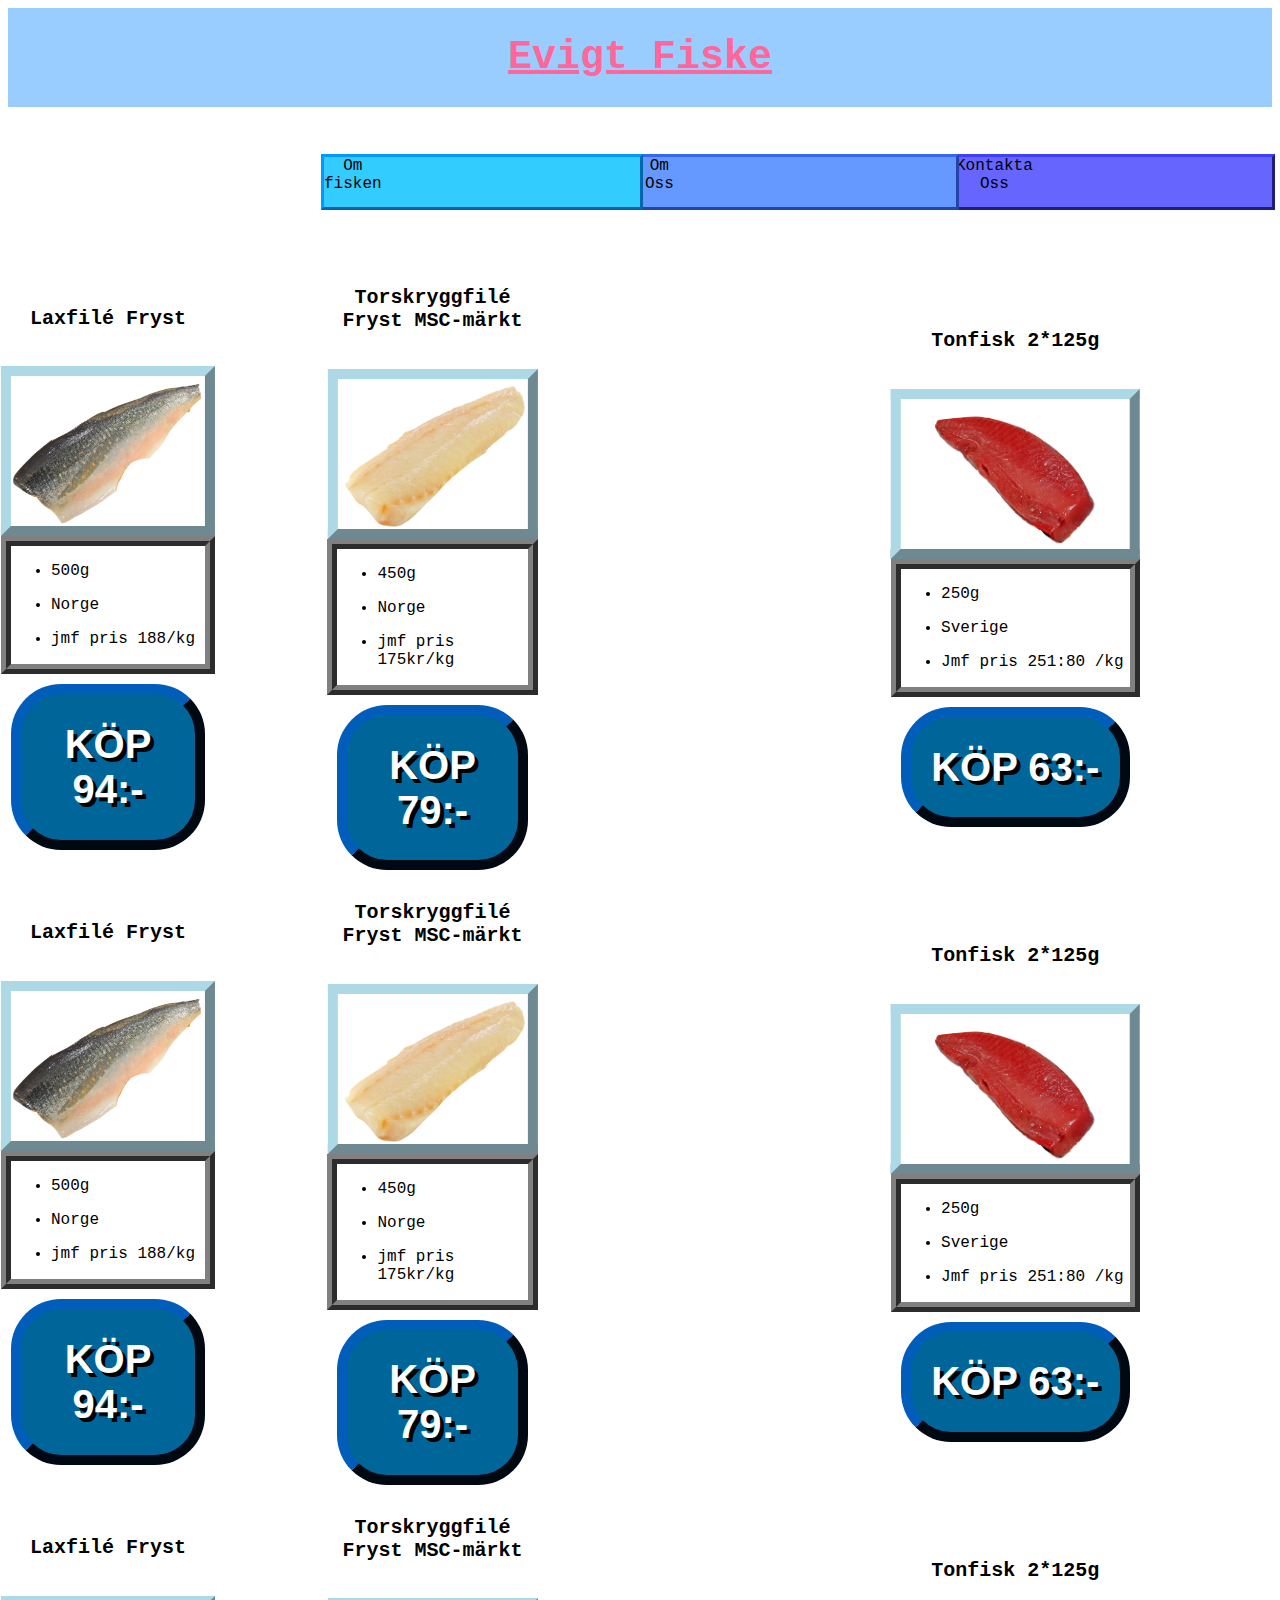
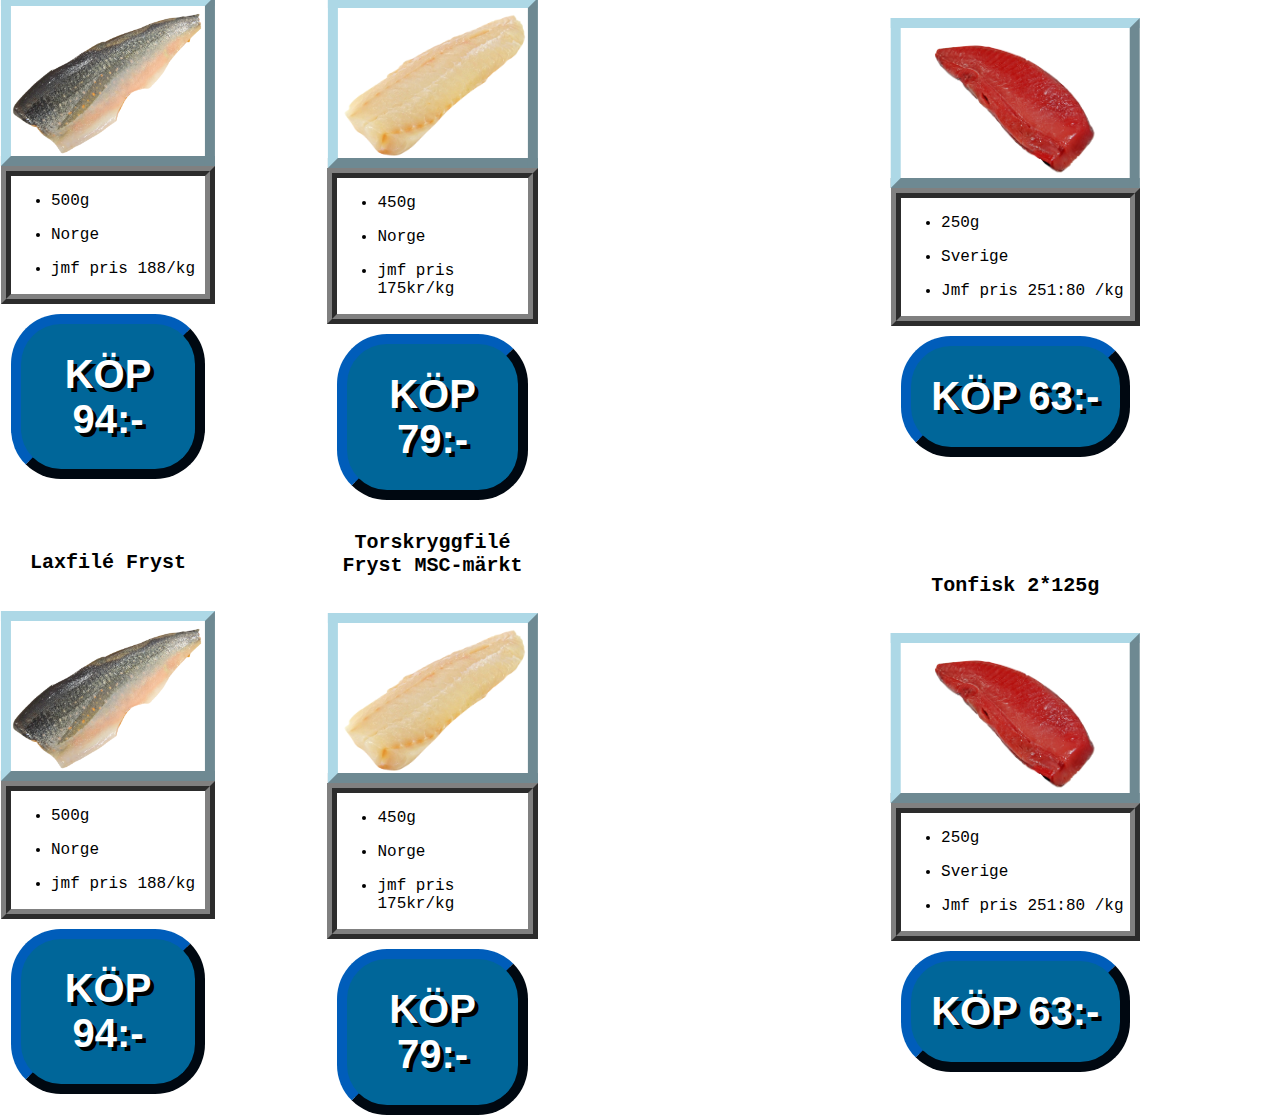
==== index.html @ c249425f "Changed name to index" ====
<!DOCTYPE html>
<html>
	<head>
		<script src="js/javascript.js" type="text/javascript"></script>
		<style> h1	{
			font-size: 40px;
		}
			h3 {
				font-size: 36px;
			}
		</style>
		<link rel="stylesheet" type="text/css" href="css/Martin.css">
		<link rel="stylesheet" type="text/css" href="css/grid.css">
		<title>Evigt Fiske</title>
		<meta charset="utf-8">
	</head>
	<body>
		<div class="grid-container">
			<div class="header">
					<div class="TEST">
						<h1>Evigt Fiske</h1>
					</div>
				</div>
		<div class="row">
		  <div class="column1"><a>Kontakta Oss</a></div>
		  <div class="column2"><a>Om Oss</a></div>
		  <div class="column3"><a>Om fisken</a></div>
		</div>
		<table>
			<tr>
				<td>
  		<div class="left">
				<h4 class="in-header">Laxfilé Fryst</h4>
				<img class="in-pic"src="Lax.png">
					<div class="FiskText">
						<ul>
							<li>
								<p> 500g </p>
							</li>
							<li>
								<p> Norge </p>
							</li>
							<li>
								<p> jmf pris 188/kg </p>
							</li>
						</ul>
				</div>
				<button class="Pröjsa" onclick="Allt()" id="buy-button1" type="button" name="button">
				<h1>KÖP 94:-</h1>
			</button>
			</div>
		</td>
			<td>
  		<div class="middle">
				<h4 class="in-header">Torskryggfilé Fryst MSC-märkt</h4>
					<img class="in-pic"src="Torsk.png">
						<div class="FiskText">
							<ul>
								<li>
									<p> 450g </p>
								</li>
								<li>
									<p> Norge </p>
								</li>
								<li>
									<p> jmf pris 175kr/kg
							</ul>
					</div>
						<button class="Pröjsa" onclick="Allt()" id="buy-button1" type="button" name="button">
						<h1>KÖP 79:-</h1>
					</button>
				</div>
			</td>
				<td>
  		<div class="right">
				<h4 class="in-header">Tonfisk 2*125g</h4>
				<img class="in-pic"src="Tonfisk.png">
					<div class="FiskText">
						<ul>
							<li>
								<p> 250g </p>
							</li>
							<li>
								<p> Sverige </p>
							</li>
							<li>
								<p> Jmf pris 251:80 /kg </p>
							</li>
						</ul>
				</div>
				<button onclick="Allt()"class="Pröjsa">
					<h1>KÖP 63:-</h1>
				</button>
			</div>
		</td>
		</tr>
		<tr>
			<td>
			<div class="left">
				<h4 class="in-header">Laxfilé Fryst</h4>
				<img class="in-pic"src="Lax.png">
					<div class="FiskText">
						<ul>
							<li>
								<p> 500g </p>
							</li>
							<li>
								<p> Norge </p>
							</li>
							<li>
								<p> jmf pris 188/kg </p>
							</li>
						</ul>
				</div>
				<button class="Pröjsa" onclick="Allt()" id="buy-button1" type="button" name="button">
				<h1>KÖP 94:-</h1>
			</button>
			</div>
		</td>
			<td>
			<div class="middle">
				<h4 class="in-header">Torskryggfilé Fryst MSC-märkt</h4>
					<img class="in-pic"src="Torsk.png">
						<div class="FiskText">
							<ul>
								<li>
									<p> 450g </p>
								</li>
								<li>
									<p> Norge </p>
								</li>
								<li>
									<p> jmf pris 175kr/kg
							</ul>
					</div>
						<button class="Pröjsa" onclick="Allt()" id="buy-button1" type="button" name="button">
						<h1>KÖP 79:-</h1>
					</button>
					</div>
				</td>
			<td>
			<div class="right">
				<h4 class="in-header">Tonfisk 2*125g</h4>
				<img class="in-pic"src="Tonfisk.png">
					<div class="FiskText">
						<ul>
							<li>
								<p> 250g </p>
							</li>
							<li>
								<p> Sverige </p>
							</li>
							<li>
								<p> Jmf pris 251:80 /kg </p>
							</li>
						</ul>
				</div>
				<button onclick="Allt()"class="Pröjsa">
					<h1>KÖP 63:-</h1>
				</button>
			</div>
		</td>
		</tr>
		<tr>
			<td>
			<div class="left">
				<h4 class="in-header">Laxfilé Fryst</h4>
				<img class="in-pic"src="Lax.png">
					<div class="FiskText">
						<ul>
							<li>
								<p> 500g </p>
							</li>
							<li>
								<p> Norge </p>
							</li>
							<li>
								<p> jmf pris 188/kg </p>
							</li>
						</ul>
				</div>
				<button class="Pröjsa" onclick="Allt()" id="buy-button1" type="button" name="button">
				<h1>KÖP 94:-</h1>
			</button>
			</div>
		</td>
			<td>
			<div class="middle">
				<h4 class="in-header">Torskryggfilé Fryst MSC-märkt</h4>
					<img class="in-pic"src="Torsk.png">
						<div class="FiskText">
							<ul>
								<li>
									<p> 450g </p>
								</li>
								<li>
									<p> Norge </p>
								</li>
								<li>
									<p> jmf pris 175kr/kg
							</ul>
					</div>
						<button class="Pröjsa" onclick="Allt()" id="buy-button1" type="button" name="button">
						<h1>KÖP 79:-</h1>
					</button>
			</div>
		</td>
			<td>
			<div class="right">
				<h4 class="in-header">Tonfisk 2*125g</h4>
				<img class="in-pic"src="Tonfisk.png">
					<div class="FiskText">
						<ul>
							<li>
								<p> 250g </p>
							</li>
							<li>
								<p> Sverige </p>
							</li>
							<li>
								<p> Jmf pris 251:80 /kg </p>
							</li>
						</ul>
				</div>
				<button onclick="Allt()"class="Pröjsa">
					<h1>KÖP 63:-</h1>
				</button>
			</div>
		</td>
		</tr>
		<tr>
			<td>
			<div class="left">
				<h4 class="in-header">Laxfilé Fryst</h4>
				<img class="in-pic"src="Lax.png">
					<div class="FiskText">
						<ul>
							<li>
								<p> 500g </p>
							</li>
							<li>
								<p> Norge </p>
							</li>
							<li>
								<p> jmf pris 188/kg </p>
							</li>
						</ul>
				</div>
					<button class="Pröjsa" onclick="Allt()" id="buy-button1" type="button" name="button">
					<h1>KÖP 94:-</h1>
				</button>
			</div>
		</td>
			<td>
			<div class="middle">
				<h4 class="in-header">Torskryggfilé Fryst MSC-märkt</h4>
					<img class="in-pic"src="Torsk.png">
						<div class="FiskText">
							<ul>
								<li>
									<p> 450g </p>
								</li>
								<li>
									<p> Norge </p>
								</li>
								<li>
									<p> jmf pris 175kr/kg
							</ul>
					</div>
						<button class="Pröjsa" onclick="Allt()" id="buy-button1" type="button" name="button">
						<h1>KÖP 79:-</h1>
					</button>
				</div>
			</td>
			<td><div class="right">
				<h4 class="in-header">Tonfisk 2*125g</h4>
				<img class="in-pic"src="Tonfisk.png">
					<div class="FiskText">
						<ul>
							<li>
								<p> 250g </p>
							</li>
							<li>
								<p> Sverige </p>
							</li>
							<li>
								<p> Jmf pris 251:80 /kg </p>
							</li>
						</ul>
				</div>
				<button onclick="Allt()"class="Pröjsa">
					<h1>KÖP 63:-</h1>
				</button>
			</div>
		</td>
		</tr>
		</div>
	</table>
	</div>

	<!--<audio controls autoplay> <source src="UNO.mp3" type="audio/mpeg"> </audio>-->

	<!--<a href="#botten"><p style="color: purple; text-align: center;">Gå till BOTTEN</p></a>-->

		<!--<input list="klasser">
		<datalist id="klasser">
			<option value="Skolmaten">Bently Bistora ma man</option>
			<option value="Schedule	">Endast T19</option>
		</datalist> -->

<!--		<br> <br>
		<img id="SKOLAN" src="bilden.png" alt="TEG">
		<h3>Vi firar 20 år på TEG!</h3>
		<iframe width="950" height="400" src="https://www.youtube.com/embed/7z8U7BbYeB8" frameborder="0" allow="accelerometer; autoplay; encrypted-media; gyroscope; picture-in-picture" allowfullscreen></iframe>

			<a href="https://www.tabyenskilda.se" target="_blank"><img id="SPLASH" src="https://i.vimeocdn.com/portrait/4634284_640x640"></a>
			<ul>
			<li>
				<a href="https://www.tabyenskilda.se/teknikprogrammet/" target="_blank"><p>Om Teknikprogrammet</p></a>
			</li>
			<li>
				<a href="QUIZ.html">QUIZ</a>
		 	</li>
		</ul>-->
	<!--	<h4 id="botten"></h4>
		<a href="#top"> <p style="color: purple; text-align: center;"> Gå till TOPPEN </p></a>

<button class="buy-button" onclick="Allt()" id="buy-button1" type="button" name="button"></button>
	<button class="buy-button" id="buy-button2" type="button" name="button"></button>
	<button class="buy-button" id="buy-button3" type="button" name="button"></button> -->
	</body>
</html>
---- css/Martin.css ----
body {
	font-family: "Courier New", Times, serif;
	background-image: url("https://www.publicdomainpictures.net/pictures/30000/nahled/beach-background.jpg") ;
	background-repeat: no-repeat;
	background-position: center;
	background-size: cover;
	background-attachment: fixed;
	overflow: auto;
}
html{
	height: 100%;

}

.TEST {
	font-family: "Courier New", Times, serif;
	color: #ff6699;
	text-align: center;
	text-decoration: underline;
}

/* h3 {
	font-family: "Courier New", Times, serif;
	color: pink;
	position: relative;
	left: 50%;
	transform: translate(-50%, 0);
	text-align: center;
}
*/

#SKOLAN {
	position: relative;
	left: 50%;
	transform: translate(-50%, 0);
}

iframe {
	position: relative;
	left: 50%;
	transform: translate(-50%, 0);
}


.grid-container {
	display: grid;
	grid-row-gap: 50px;
	grid-column-gap: 50px
}

.header {
	background-color: #99ccff;
	position: static;
}

.PIC-left{

}

.left, .right, .middle {
	display: grid;
	float: left;
	width: 33.33%;
	grid-row-gap: 20px;
	grid-column-gap: 20px;
}


.in-header {
	text-align: center;
	background-color: white;
	font-size: 20px;
}
@media screen and (max-width: 700px) {
	.left, .right, .middle {
		color: green;
	}
}

.in-pic {
	position: relative;
	left: 50%;
	transform: translate(-50%, 0);
	height: 150px;
	background-color: white;
	outline-style: outset;
	outline-color: lightblue;
	outline-width: 10px;
}

.FiskText {
	background-color: white;
	outline-style: ridge;
	outline-color: grey;
	outline-width: 10px;
}

.column1, .column2, .column3  {
	display: grid;
	grid-template-columns:repeat(3, 1fr);
	grid-auto-rows: 50px;
	float: left;
	width: 33.3%;
	grid-column-gap: 100px;
}

.row {
 text-align: center;
}

.nav {
 display: grid;
 float: left;
}

.column1 {
	font-family: "Courier New", Times, serif;
	background-color: #6666ff;
	outline-style: outset;
	outline-color: #3333cc;
}

.column3 {
	font-family: "Courier New", Times, serif;
	background-color: #33ccff;
	outline-style: outset;
	outline-color: #0099ff;
}

.column2 {
	font-family: "Courier New", Times, serif;
	background-color: #6699ff;
	outline-style: outset;
	outline-color: #3366ff
}

.Pröjsa {
	text-align: center;
	color: white;
	background-color: #006699;
	border-color: #003366;
	border-width: 10px;
	border-radius: 50px;
	border-style: outset;
}

.column1, .column2, .column3  {
	display: grid;
	grid-template-columns:repeat(3, 1fr);
	grid-auto-rows: 50px;
	float: right;
	width: 25%;
	grid-column-gap: 100px;
}

.row {
 text-align: center;
}

.nav {
 display: grid;
 float: left;
}

.column1 {
	font-family: "Courier New", Times, serif;
	background-color: #6666ff;
	outline-style: outset;
	outline-color: #3333cc;
}

.column3 {
	font-family: "Courier New", Times, serif;
	background-color: #33ccff;
	outline-style: outset;
	outline-color: #0099ff;
}

.column2 {
	font-family: "Courier New", Times, serif;
	background-color: #6699ff;
	outline-style: outset;
	outline-color: #3366ff
}

.Pröjsa {
	text-align: center;
	color: white;
	background-color: #006699;
	border-color: #003366;
	border-width: 10px;
	border-radius: 50px;
	border-style: outset;
	text-shadow: 4px 4px black;
}

.Pröjsa:hover{
	transform: scale(1.1);
}
---- css/grid.css ----
.itemlist {
  display: grid;
  grid-template-columns: repeat(3, 1fr);
  grid-template-rows: repeat(4, auto);
  height: auto;
  width: 98vw;
}
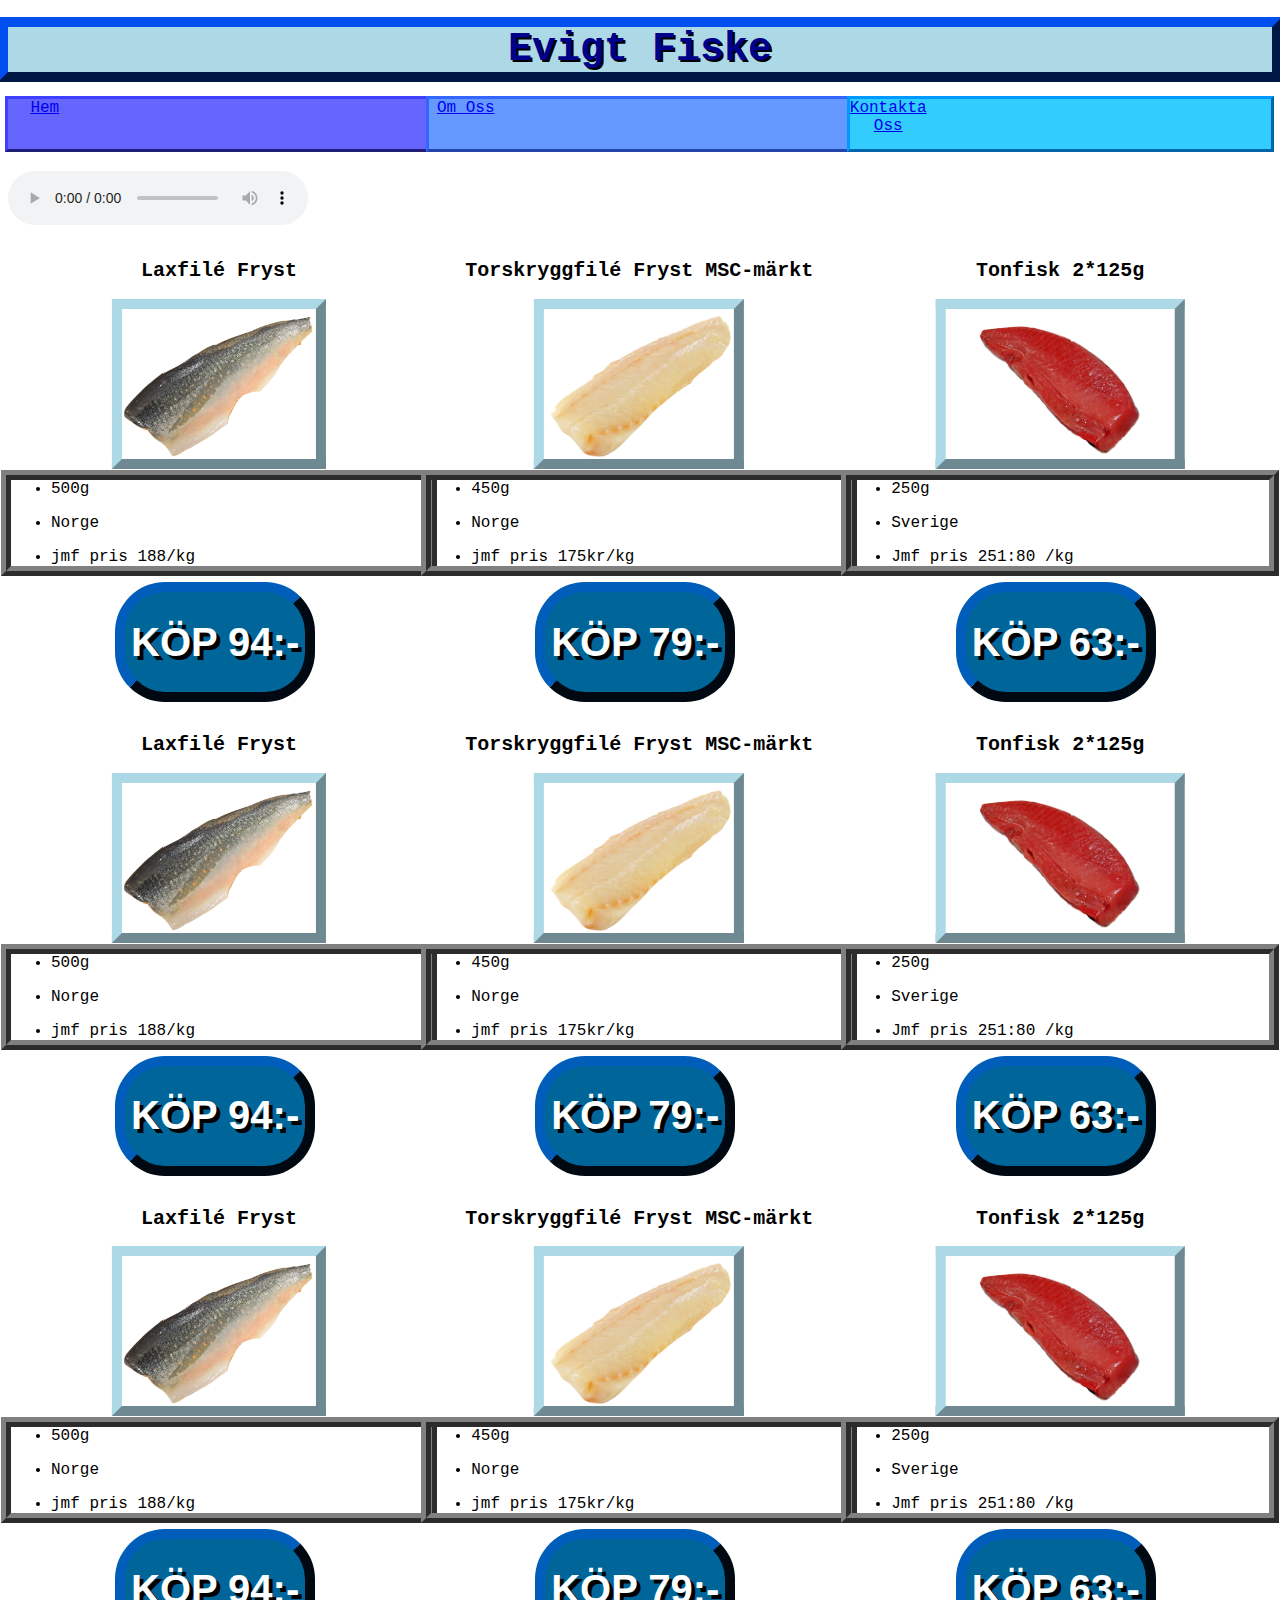
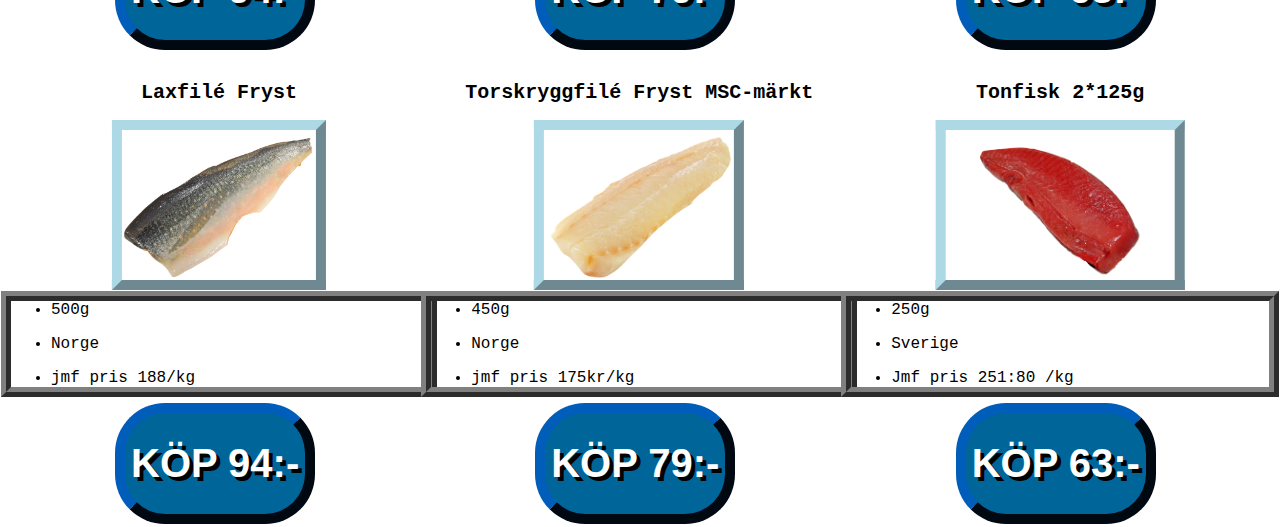
==== commit d537aba2: "upd" ====
--- a/index.html
+++ b/index.html
@@ -1,7 +1,9 @@
 <!DOCTYPE html>
 <html>
 	<head>
-		<script src="js/javascript.js" type="text/javascript"></script>
+	 <script src="js/javascript.js" type="text/javascript" src="js/javascript.js"></script>
+		<script type="text/javascript">
+</script>
 		<style> h1	{
 			font-size: 40px;
 		}
@@ -17,15 +19,22 @@
 	<body>
 		<div class="grid-container">
 			<div class="header">
-					<div class="TEST">
+					<div class="Titel">
 						<h1>Evigt Fiske</h1>
 					</div>
 				</div>
+
+
 		<div class="row">
-		  <div class="column1"><a>Kontakta Oss</a></div>
-		  <div class="column2"><a>Om Oss</a></div>
-		  <div class="column3"><a>Om fisken</a></div>
+		  <div class="column1"><a href="index.html">Hem</a></div>
+		  <div class="column2"><a href="Om.html">Om Oss</a></div>
+		  <div class="column3"><a href="Kontakta.html">Kontakta Oss</a></div>
 		</div>
+		<br>
+		 <br>
+			<br>
+			 <br>
+		<audio controls autoplay> <source src="Ginger Ass Mama - Mustacho [Official Audio] copy.mp3" type="audio/mpeg"> </audio>
 		<table>
 			<tr>
 				<td>
@@ -66,7 +75,7 @@
 									<p> jmf pris 175kr/kg
 							</ul>
 					</div>
-						<button class="Pröjsa" onclick="Allt()" id="buy-button1" type="button" name="button">
+						<button class="Pröjsa" onclick="Allt()" id="buy-button2" type="button" name="button">
 						<h1>KÖP 79:-</h1>
 					</button>
 				</div>
@@ -88,7 +97,7 @@
 							</li>
 						</ul>
 				</div>
-				<button onclick="Allt()"class="Pröjsa">
+				<button onclick="A-tag"class="Pröjsa" id="buy-button3" type="button" name="button">
 					<h1>KÖP 63:-</h1>
 				</button>
 			</div>
@@ -133,7 +142,7 @@
 									<p> jmf pris 175kr/kg
 							</ul>
 					</div>
-						<button class="Pröjsa" onclick="Allt()" id="buy-button1" type="button" name="button">
+						<button class="Pröjsa" onclick="Allt()" id="buy-button2" type="button" name="button">
 						<h1>KÖP 79:-</h1>
 					</button>
 					</div>
@@ -155,7 +164,7 @@
 							</li>
 						</ul>
 				</div>
-				<button onclick="Allt()"class="Pröjsa">
+				<button onclick="A-tag"class="Pröjsa" id="buy-button3" type="button" name="button">
 					<h1>KÖP 63:-</h1>
 				</button>
 			</div>
@@ -200,7 +209,7 @@
 									<p> jmf pris 175kr/kg
 							</ul>
 					</div>
-						<button class="Pröjsa" onclick="Allt()" id="buy-button1" type="button" name="button">
+						<button class="Pröjsa" onclick="A-tag" id="buy-button2" type="button" name="button">
 						<h1>KÖP 79:-</h1>
 					</button>
 			</div>
@@ -222,7 +231,7 @@
 							</li>
 						</ul>
 				</div>
-				<button onclick="Allt()"class="Pröjsa">
+				<button onclick="A-tag"class="Pröjsa" id="buy-button3" type="button" name="button">
 					<h1>KÖP 63:-</h1>
 				</button>
 			</div>
@@ -267,7 +276,7 @@
 									<p> jmf pris 175kr/kg
 							</ul>
 					</div>
-						<button class="Pröjsa" onclick="Allt()" id="buy-button1" type="button" name="button">
+						<button class="Pröjsa" onclick="Allt()" id="buy-button2" type="button" name="button">
 						<h1>KÖP 79:-</h1>
 					</button>
 				</div>
@@ -288,7 +297,7 @@
 							</li>
 						</ul>
 				</div>
-				<button onclick="Allt()"class="Pröjsa">
+				<button onclick="Atag(this)"class="Pröjsa" id="buy-button3" type="button" name="button">
 					<h1>KÖP 63:-</h1>
 				</button>
 			</div>
@@ -298,7 +307,6 @@
 	</table>
 	</div>
 
-	<!--<audio controls autoplay> <source src="UNO.mp3" type="audio/mpeg"> </audio>-->
 
 	<!--<a href="#botten"><p style="color: purple; text-align: center;">Gå till BOTTEN</p></a>-->
 
--- a/css/Martin.css
+++ b/css/Martin.css
@@ -12,11 +12,27 @@
 
 }
 
-.TEST {
-	font-family: "Courier New", Times, serif;
-	color: #ff6699;
-	text-align: center;
-	text-decoration: underline;
+table {
+	margin-left: auto;
+	margin-right: auto;
+}
+
+td {
+	align: center;
+	width: 33.3vw;
+	height: 200px;
+}
+
+.Titel {
+	font-family: "Courier New", Times, serif;
+	color: darkblue;
+	text-align: center;
+	text-shadow: 2px 2px black;
+	outline-width: 10px;
+	outline-style: outset;
+	outline-color: #003399;
+	background-color: lightblue;
+
 }
 
 /* h3 {
@@ -42,10 +58,10 @@
 }
 
 
-.grid-container {
+/*.grid-container {
 	display: grid;
 	grid-row-gap: 50px;
-	grid-column-gap: 50px
+	grid-column-gap: 50px*/
 }
 
 .header {
@@ -57,13 +73,13 @@
 
 }
 
-.left, .right, .middle {
+/*.left, .right, .middle {
 	display: grid;
 	float: left;
 	width: 33.33%;
 	grid-row-gap: 20px;
 	grid-column-gap: 20px;
-}
+}*/
 
 
 .in-header {
@@ -144,14 +160,7 @@
 	border-style: outset;
 }
 
-.column1, .column2, .column3  {
-	display: grid;
-	grid-template-columns:repeat(3, 1fr);
-	grid-auto-rows: 50px;
-	float: right;
-	width: 25%;
-	grid-column-gap: 100px;
-}
+
 
 .row {
  text-align: center;
@@ -184,6 +193,8 @@
 }
 
 .Pröjsa {
+margin-left: 25%;
+
 	text-align: center;
 	color: white;
 	background-color: #006699;
@@ -197,3 +208,11 @@
 .Pröjsa:hover{
 	transform: scale(1.1);
 }
+
+.sec1, .sec2, .sec3  {
+	display: grid;
+	grid-template-columns:repeat(3, 1fr);
+	grid-auto-rows: 50px;
+	float: left;
+	width: 33.3%;
+	grid-column-gap: 100px;
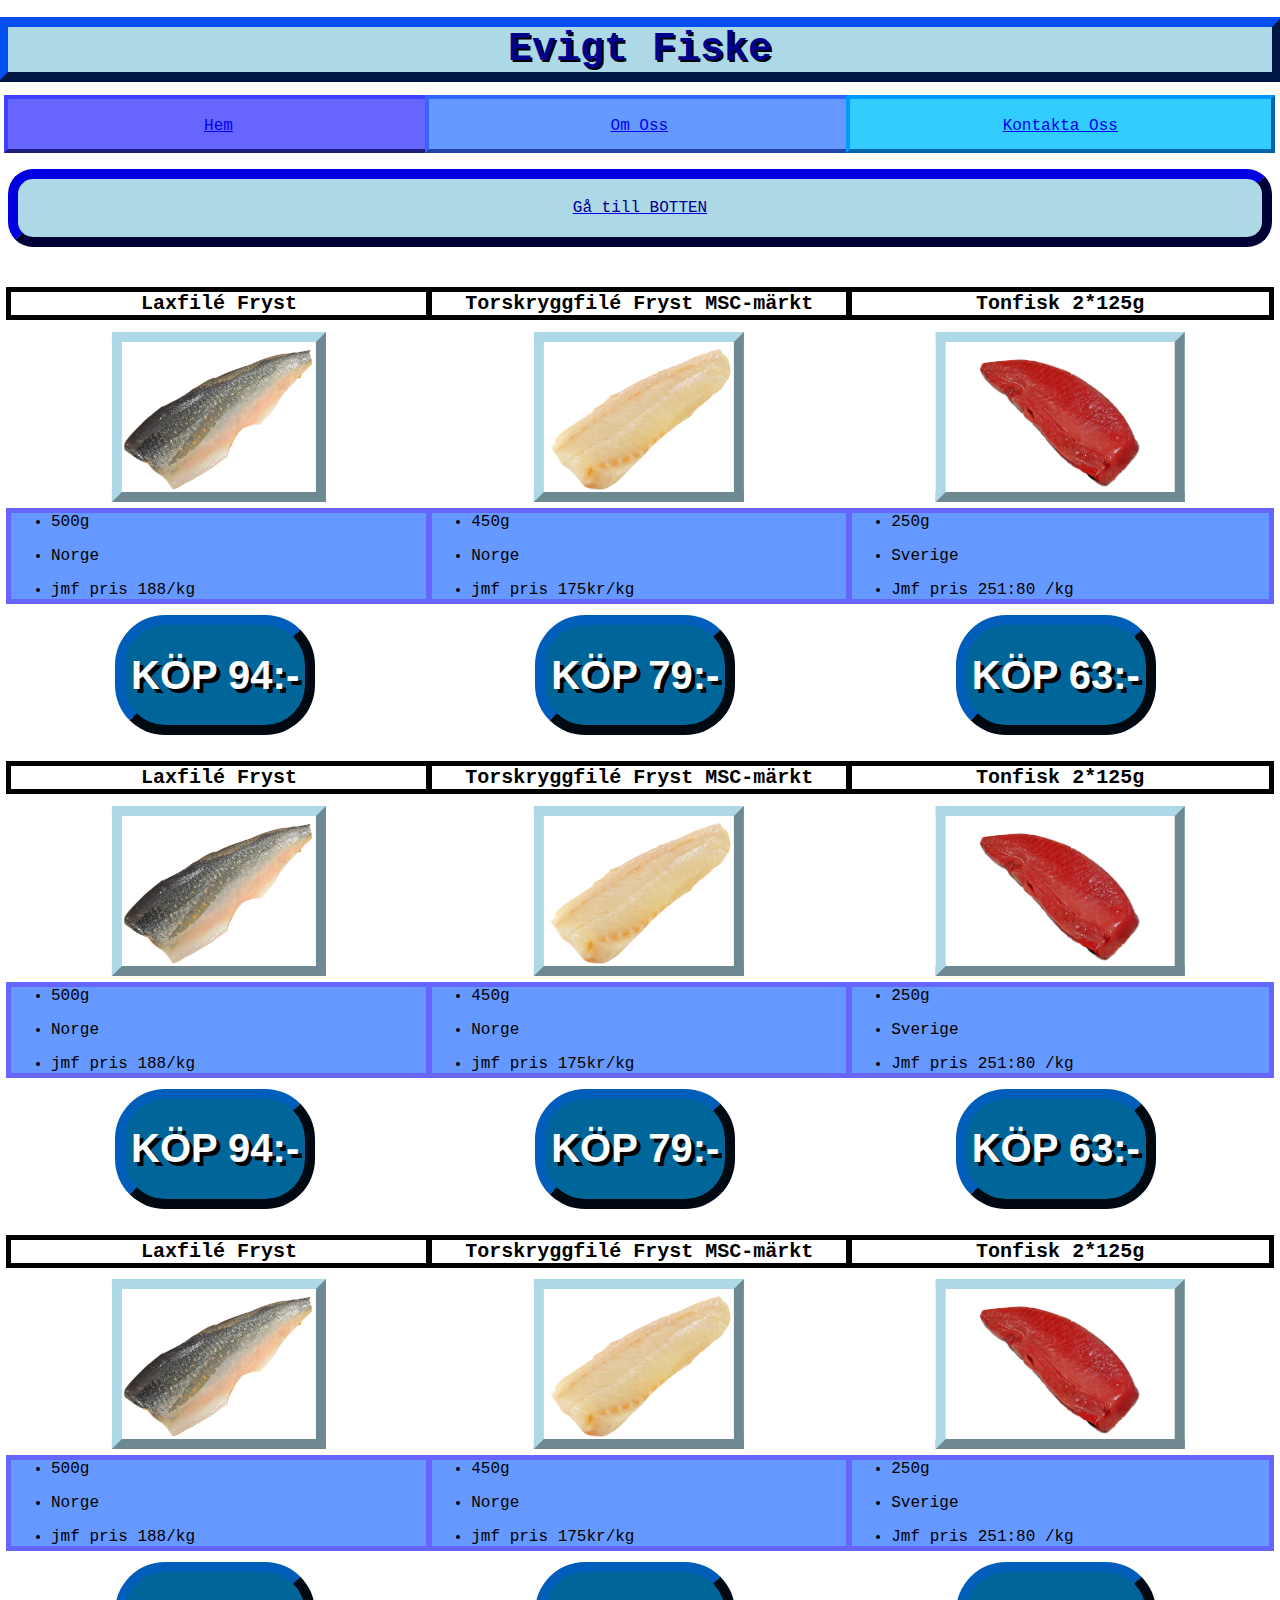
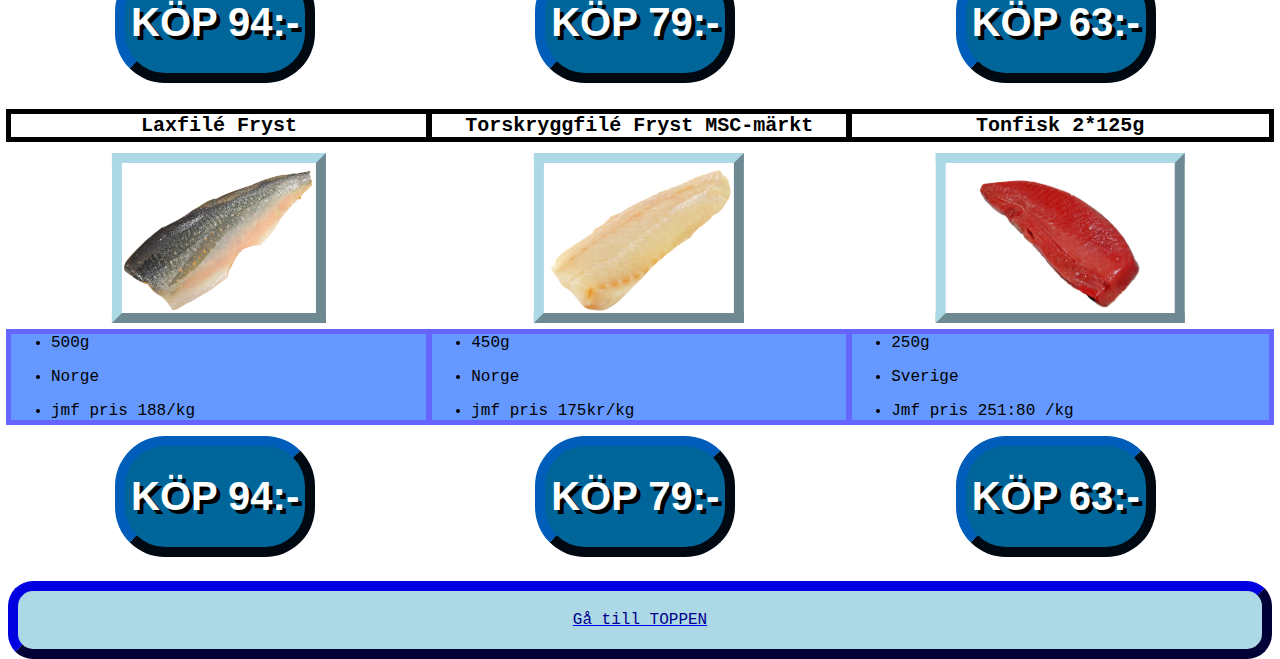
==== commit 2334f8c9: "ändrade saker" ====
--- a/index.html
+++ b/index.html
@@ -10,6 +10,12 @@
 			h3 {
 				font-size: 36px;
 			}
+			audio {
+				position: relative;
+				left: 40%;
+
+
+			}
 		</style>
 		<link rel="stylesheet" type="text/css" href="css/Martin.css">
 		<link rel="stylesheet" type="text/css" href="css/grid.css">
@@ -17,24 +23,32 @@
 		<meta charset="utf-8">
 	</head>
 	<body>
+
 		<div class="grid-container">
 			<div class="header">
-					<div class="Titel">
+					<div id="Titel">
 						<h1>Evigt Fiske</h1>
 					</div>
 				</div>
 
 
 		<div class="row">
-		  <div class="column1"><a href="index.html">Hem</a></div>
-		  <div class="column2"><a href="Om.html">Om Oss</a></div>
-		  <div class="column3"><a href="Kontakta.html">Kontakta Oss</a></div>
+			<div class="column1"><a href="index.html"><br>Hem</a></div>
+			<div class="column2"><a href="Om.html"><br>Om Oss</a></div>
+			<div class="column3"><a href="Kontakta.html"><br>Kontakta Oss</a></div>
 		</div>
-		<br>
-		 <br>
-			<br>
-			 <br>
-		<audio controls autoplay> <source src="Ginger Ass Mama - Mustacho [Official Audio] copy.mp3" type="audio/mpeg"> </audio>
+		<br> <br> <br>
+		<a href="#botten"><p id="top" style="
+			text-align: center;
+			color: darkblue;
+			background-color: lightblue;
+			border-color: darkblue;
+			border-width: 10px;
+			border-radius: 25px;
+			padding: 20px;
+			border-style: outset;">Gå till BOTTEN</p></a>
+
+	<!--	<audio controls autoplay> <source src="Ginger Ass Mama - Mustacho [Official Audio].mp3" type="audio/mpeg"> </audio> -->
 		<table>
 			<tr>
 				<td>
@@ -307,8 +321,20 @@
 	</table>
 	</div>
 
-
-	<!--<a href="#botten"><p style="color: purple; text-align: center;">Gå till BOTTEN</p></a>-->
+		<h4 id="botten"></h4>
+		<a href="#Titel"><p id="botten"style="
+			color: purple;
+			text-align: center;
+			color: darkblue;
+			background-color: lightblue;
+			border-color: darkblue;
+			border-width: 10px;
+			border-radius: 25px;
+			padding: 20px;
+			border-style: outset;"> Gå till TOPPEN </p></a>
+
+
+
 
 		<!--<input list="klasser">
 		<datalist id="klasser">
--- a/css/Martin.css
+++ b/css/Martin.css
@@ -23,7 +23,17 @@
 	height: 200px;
 }
 
-.Titel {
+.top {
+	text-align: center;
+	color: white;
+	background-color: #006699;
+	border-color: #003366;
+	border-width: 10px;
+	border-radius: 50px;
+	border-style: outset;
+}
+
+#Titel {
 	font-family: "Courier New", Times, serif;
 	color: darkblue;
 	text-align: center;
@@ -45,17 +55,6 @@
 }
 */
 
-#SKOLAN {
-	position: relative;
-	left: 50%;
-	transform: translate(-50%, 0);
-}
-
-iframe {
-	position: relative;
-	left: 50%;
-	transform: translate(-50%, 0);
-}
 
 
 /*.grid-container {
@@ -86,6 +85,9 @@
 	text-align: center;
 	background-color: white;
 	font-size: 20px;
+	outline-style: solid;
+	outline-color: black;
+	outline-width: 5px;
 }
 @media screen and (max-width: 700px) {
 	.left, .right, .middle {
@@ -105,49 +107,10 @@
 }
 
 .FiskText {
-	background-color: white;
-	outline-style: ridge;
-	outline-color: grey;
-	outline-width: 10px;
-}
-
-.column1, .column2, .column3  {
-	display: grid;
-	grid-template-columns:repeat(3, 1fr);
-	grid-auto-rows: 50px;
-	float: left;
-	width: 33.3%;
-	grid-column-gap: 100px;
-}
-
-.row {
- text-align: center;
-}
-
-.nav {
- display: grid;
- float: left;
-}
-
-.column1 {
-	font-family: "Courier New", Times, serif;
-	background-color: #6666ff;
-	outline-style: outset;
-	outline-color: #3333cc;
-}
-
-.column3 {
-	font-family: "Courier New", Times, serif;
-	background-color: #33ccff;
-	outline-style: outset;
-	outline-color: #0099ff;
-}
-
-.column2 {
-	font-family: "Courier New", Times, serif;
 	background-color: #6699ff;
-	outline-style: outset;
-	outline-color: #3366ff
+	outline-style: solid;
+	outline-color: #6666ff;;
+	outline-width: 5px;
 }
 
 .Pröjsa {
@@ -162,39 +125,8 @@
 
 
 
-.row {
- text-align: center;
-}
-
-.nav {
- display: grid;
- float: left;
-}
-
-.column1 {
-	font-family: "Courier New", Times, serif;
-	background-color: #6666ff;
-	outline-style: outset;
-	outline-color: #3333cc;
-}
-
-.column3 {
-	font-family: "Courier New", Times, serif;
-	background-color: #33ccff;
-	outline-style: outset;
-	outline-color: #0099ff;
-}
-
-.column2 {
-	font-family: "Courier New", Times, serif;
-	background-color: #6699ff;
-	outline-style: outset;
-	outline-color: #3366ff
-}
-
 .Pröjsa {
-margin-left: 25%;
-
+	margin-left: 25%;
 	text-align: center;
 	color: white;
 	background-color: #006699;
@@ -216,3 +148,28 @@
 	float: left;
 	width: 33.3%;
 	grid-column-gap: 100px;
+}
+
+	input[type=text], select, textarea {
+	  width: 100%;
+	  padding: 12px;
+	  border: 1px solid #ccc;
+	  border-radius: 4px;
+	  box-sizing: border-box;
+	  margin-top: 6px;
+	  margin-bottom: 16px;
+	  resize: vertical
+	}
+
+	input[type=submit] {
+	  background-color: #4CAF50;
+	  color: white;
+	  padding: 12px 20px;
+	  border: none;
+	  border-radius: 4px;
+	  cursor: pointer;
+	}
+
+	input[type=submit]:hover {
+	  background-color: #45a049;
+	}
--- a/css/grid.css
+++ b/css/grid.css
@@ -6,3 +6,59 @@
   height: auto;
   width: 98vw;
 }
+
+
+.column1, .column2, .column3  {
+	display: grid;
+	grid-auto-rows: 50px;
+	float: left;
+	width: 33.3%;
+	grid-column-gap: 100px;
+}
+
+.column1:hover, .column2:hover, .column3:hover, #botten:hover, #top:hover{
+	background-color: white;
+  color: white;
+  border-bottom-color: white;
+  text-align: center;
+  text-decoration: none;
+	font-weight: 700 !important;
+	letter-spacing: 3px;
+	text-decoration: underline;
+	-webkit-box-shadow: 0px 5px 40px -10px rgba(0, 0, 0, 0.57);
+	-moz-box-shadpw:  0px 5px 40px -10px rgba(0, 0, 0, 0.57);
+	transition: all 0.3s ease 0s;
+}
+
+.column1 {
+	font-family: "Courier New", Times, serif;
+	background-color: #6666ff;
+	outline-style: outset;
+	outline-color: #3333cc;
+	outline-width: 4px;
+	text-align: center;
+}
+
+.column2 {
+	font-family: "Courier New", Times, serif;
+	background-color: #6699ff;
+	outline-style: outset;
+	outline-color: #3366ff;
+	outline-width: 4px;
+  text-align: center;
+}
+
+.column3 {
+	font-family: "Courier New", Times, serif;
+	background-color: #33ccff;
+	outline-style: outset;
+	outline-color: #0099ff;
+	outline-width: 4px;
+  text-align: center;
+}
+
+.container {
+  border-radius: 5px;
+  background-color: #f2f2f2;
+  padding: 20px;
+}
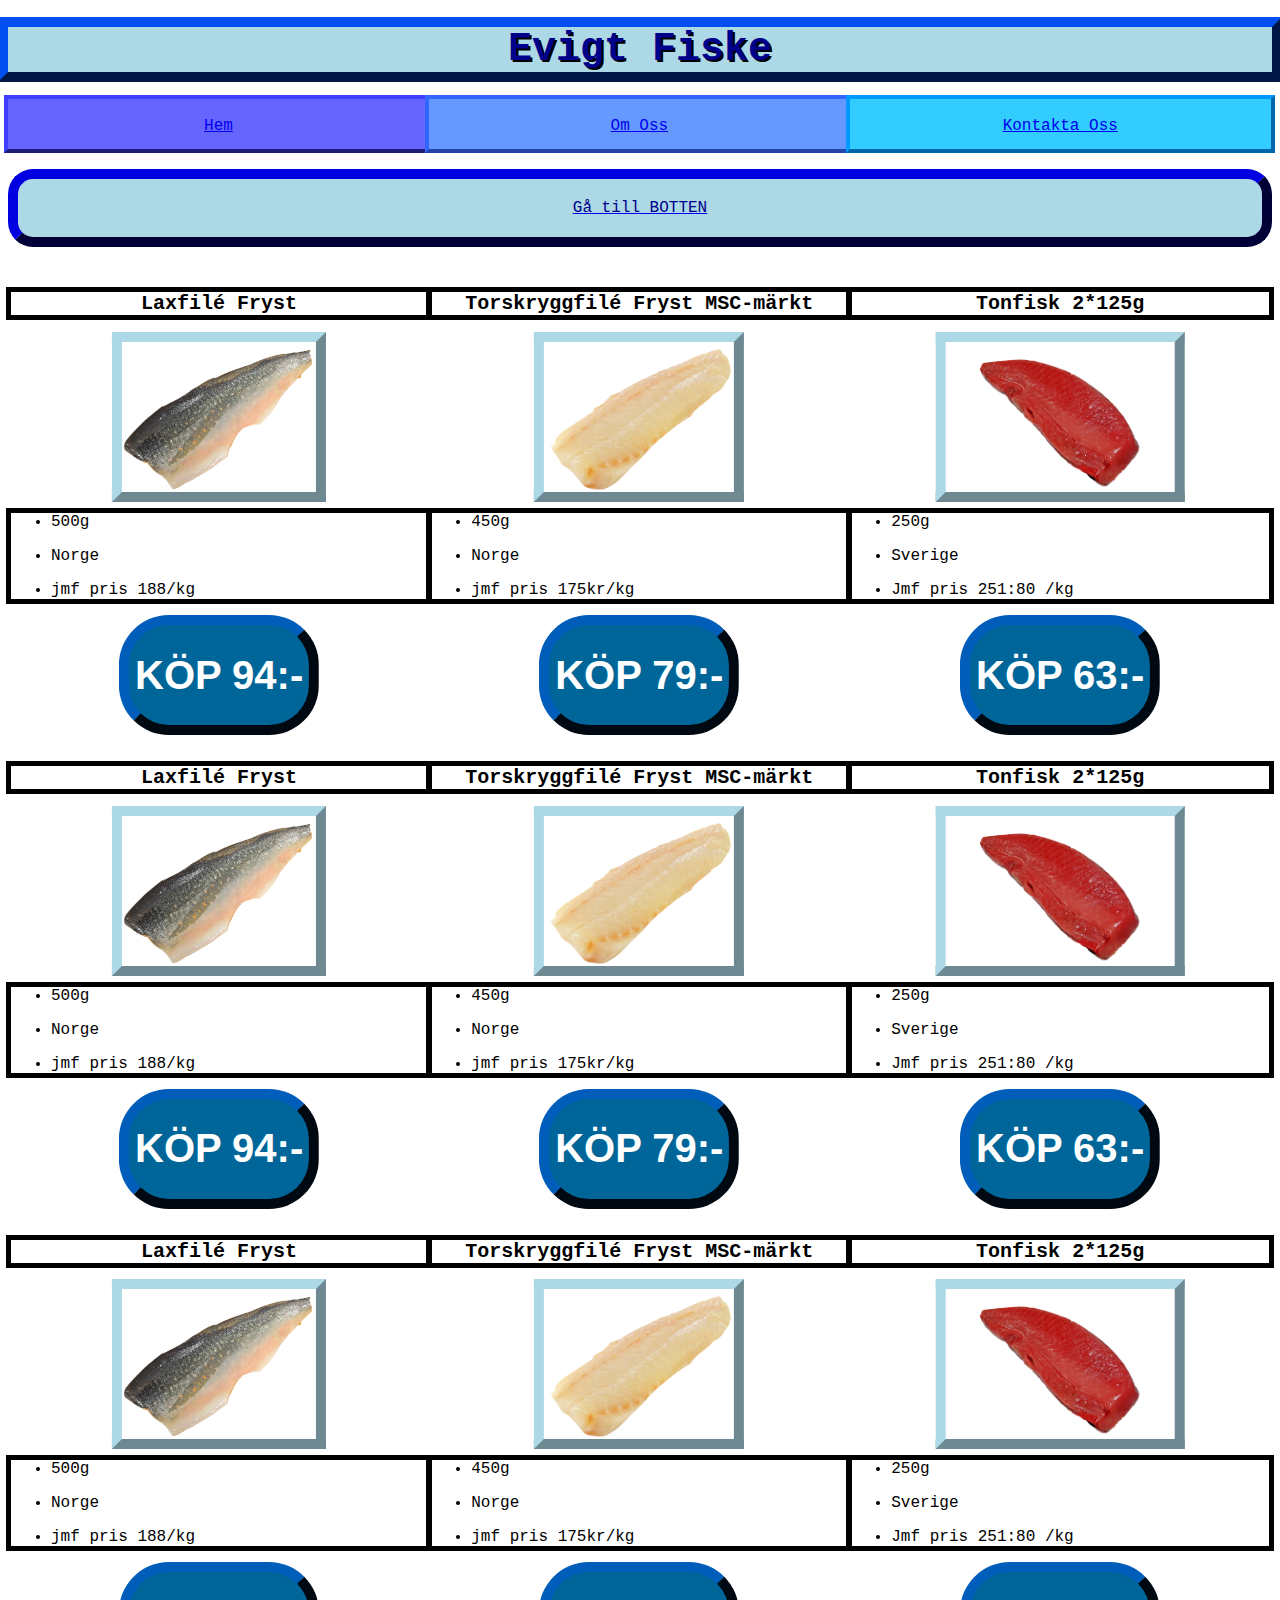
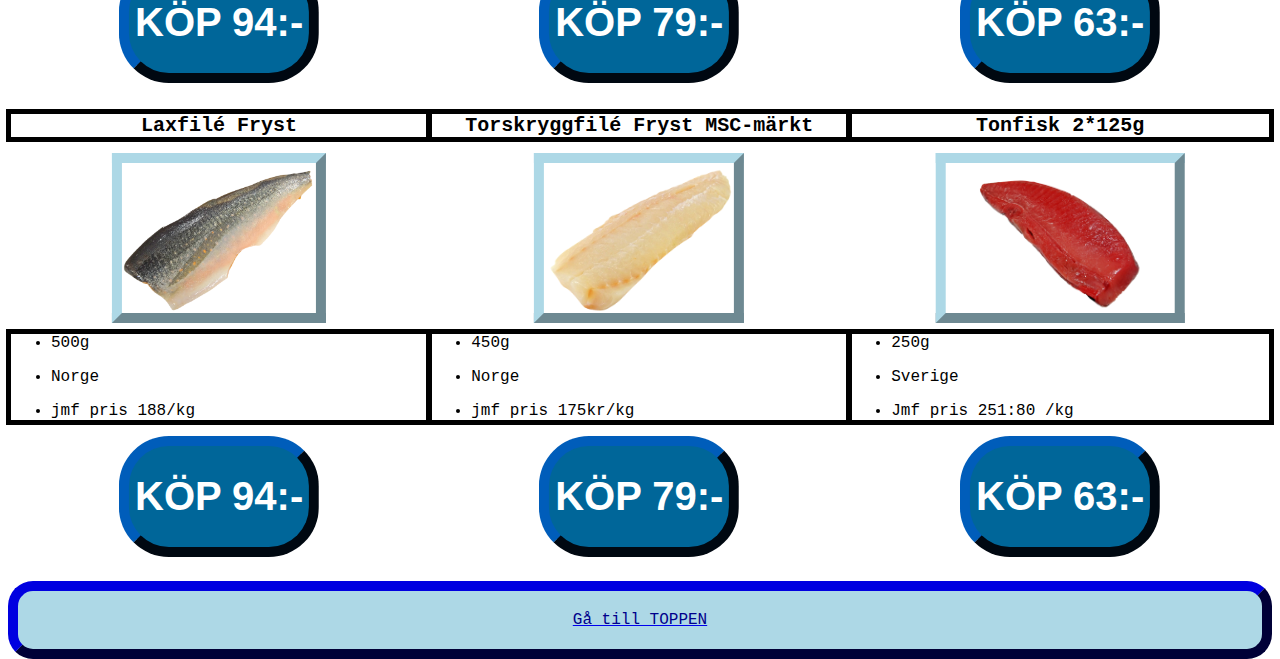
==== commit f3aade5e: "nya kalfjonger" ====
--- a/index.html
+++ b/index.html
@@ -68,9 +68,9 @@
 							</li>
 						</ul>
 				</div>
-				<button class="Pröjsa" onclick="Allt()" id="buy-button1" type="button" name="button">
+			<a href="omfisk.html">	<button href="omfisk.html" class="Pröjsa" onclick="Allt()" id="buy-button1" type="button" name="button">
 				<h1>KÖP 94:-</h1>
-			</button>
+			</button></a>
 			</div>
 		</td>
 			<td>
@@ -89,9 +89,10 @@
 									<p> jmf pris 175kr/kg
 							</ul>
 					</div>
+						<a href="omfisk.html">
 						<button class="Pröjsa" onclick="Allt()" id="buy-button2" type="button" name="button">
 						<h1>KÖP 79:-</h1>
-					</button>
+					</button></a>
 				</div>
 			</td>
 				<td>
@@ -111,9 +112,10 @@
 							</li>
 						</ul>
 				</div>
+					<a href="omfisk.html">
 				<button onclick="A-tag"class="Pröjsa" id="buy-button3" type="button" name="button">
 					<h1>KÖP 63:-</h1>
-				</button>
+				</button></a>
 			</div>
 		</td>
 		</tr>
@@ -135,9 +137,10 @@
 							</li>
 						</ul>
 				</div>
+					<a href="omfisk.html">
 				<button class="Pröjsa" onclick="Allt()" id="buy-button1" type="button" name="button">
 				<h1>KÖP 94:-</h1>
-			</button>
+			</button></a>
 			</div>
 		</td>
 			<td>
@@ -156,9 +159,10 @@
 									<p> jmf pris 175kr/kg
 							</ul>
 					</div>
+						<a href="omfisk.html">
 						<button class="Pröjsa" onclick="Allt()" id="buy-button2" type="button" name="button">
 						<h1>KÖP 79:-</h1>
-					</button>
+					</button></a>
 					</div>
 				</td>
 			<td>
@@ -178,9 +182,10 @@
 							</li>
 						</ul>
 				</div>
+					<a href="omfisk.html">
 				<button onclick="A-tag"class="Pröjsa" id="buy-button3" type="button" name="button">
 					<h1>KÖP 63:-</h1>
-				</button>
+				</button></a>
 			</div>
 		</td>
 		</tr>
@@ -202,9 +207,10 @@
 							</li>
 						</ul>
 				</div>
+					<a href="omfisk.html">
 				<button class="Pröjsa" onclick="Allt()" id="buy-button1" type="button" name="button">
 				<h1>KÖP 94:-</h1>
-			</button>
+			</button></a>
 			</div>
 		</td>
 			<td>
@@ -223,9 +229,10 @@
 									<p> jmf pris 175kr/kg
 							</ul>
 					</div>
+						<a href="omfisk.html">
 						<button class="Pröjsa" onclick="A-tag" id="buy-button2" type="button" name="button">
 						<h1>KÖP 79:-</h1>
-					</button>
+					</button></a>
 			</div>
 		</td>
 			<td>
@@ -245,9 +252,10 @@
 							</li>
 						</ul>
 				</div>
+					<a href="omfisk.html">
 				<button onclick="A-tag"class="Pröjsa" id="buy-button3" type="button" name="button">
 					<h1>KÖP 63:-</h1>
-				</button>
+				</button></a>
 			</div>
 		</td>
 		</tr>
@@ -269,9 +277,10 @@
 							</li>
 						</ul>
 				</div>
+					<a href="omfisk.html">
 					<button class="Pröjsa" onclick="Allt()" id="buy-button1" type="button" name="button">
 					<h1>KÖP 94:-</h1>
-				</button>
+				</button></a>
 			</div>
 		</td>
 			<td>
@@ -290,9 +299,10 @@
 									<p> jmf pris 175kr/kg
 							</ul>
 					</div>
+						<a href="omfisk.html">
 						<button class="Pröjsa" onclick="Allt()" id="buy-button2" type="button" name="button">
 						<h1>KÖP 79:-</h1>
-					</button>
+					</button></a>
 				</div>
 			</td>
 			<td><div class="right">
@@ -311,9 +321,10 @@
 							</li>
 						</ul>
 				</div>
+					<a href="omfisk.html">
 				<button onclick="Atag(this)"class="Pröjsa" id="buy-button3" type="button" name="button">
 					<h1>KÖP 63:-</h1>
-				</button>
+				</button></a>
 			</div>
 		</td>
 		</tr>
--- a/css/Martin.css
+++ b/css/Martin.css
@@ -107,9 +107,9 @@
 }
 
 .FiskText {
-	background-color: #6699ff;
+	background-color: white;
 	outline-style: solid;
-	outline-color: #6666ff;;
+	outline-color: Black;
 	outline-width: 5px;
 }
 
@@ -121,24 +121,15 @@
 	border-width: 10px;
 	border-radius: 50px;
 	border-style: outset;
-}
-
-
-
-.Pröjsa {
-	margin-left: 25%;
-	text-align: center;
-	color: white;
-	background-color: #006699;
-	border-color: #003366;
-	border-width: 10px;
-	border-radius: 50px;
-	border-style: outset;
-	text-shadow: 4px 4px black;
+	left: 50%;
+	transform: translate(-50%, 0);
+	position: relative;
 }
 
 .Pröjsa:hover{
-	transform: scale(1.1);
+
+	border-color: #00284f;
+	background-color: #00537d;
 }
 
 .sec1, .sec2, .sec3  {
@@ -173,3 +164,23 @@
 	input[type=submit]:hover {
 	  background-color: #45a049;
 	}
+
+.Salmone {
+	margin-top: 30px;
+	background-color: white;
+	outline-style: outset;
+	outline-color: lightblue;
+	outline-width: 10px;
+}
+
+.Tack{
+	float: right;
+	margin-right: 40%;
+	margin-top: 100px;
+	border-radius: 10px;
+	border-color: black;
+	border-top-style: solid;
+	background-color: white;
+	border-width: thick;
+
+}
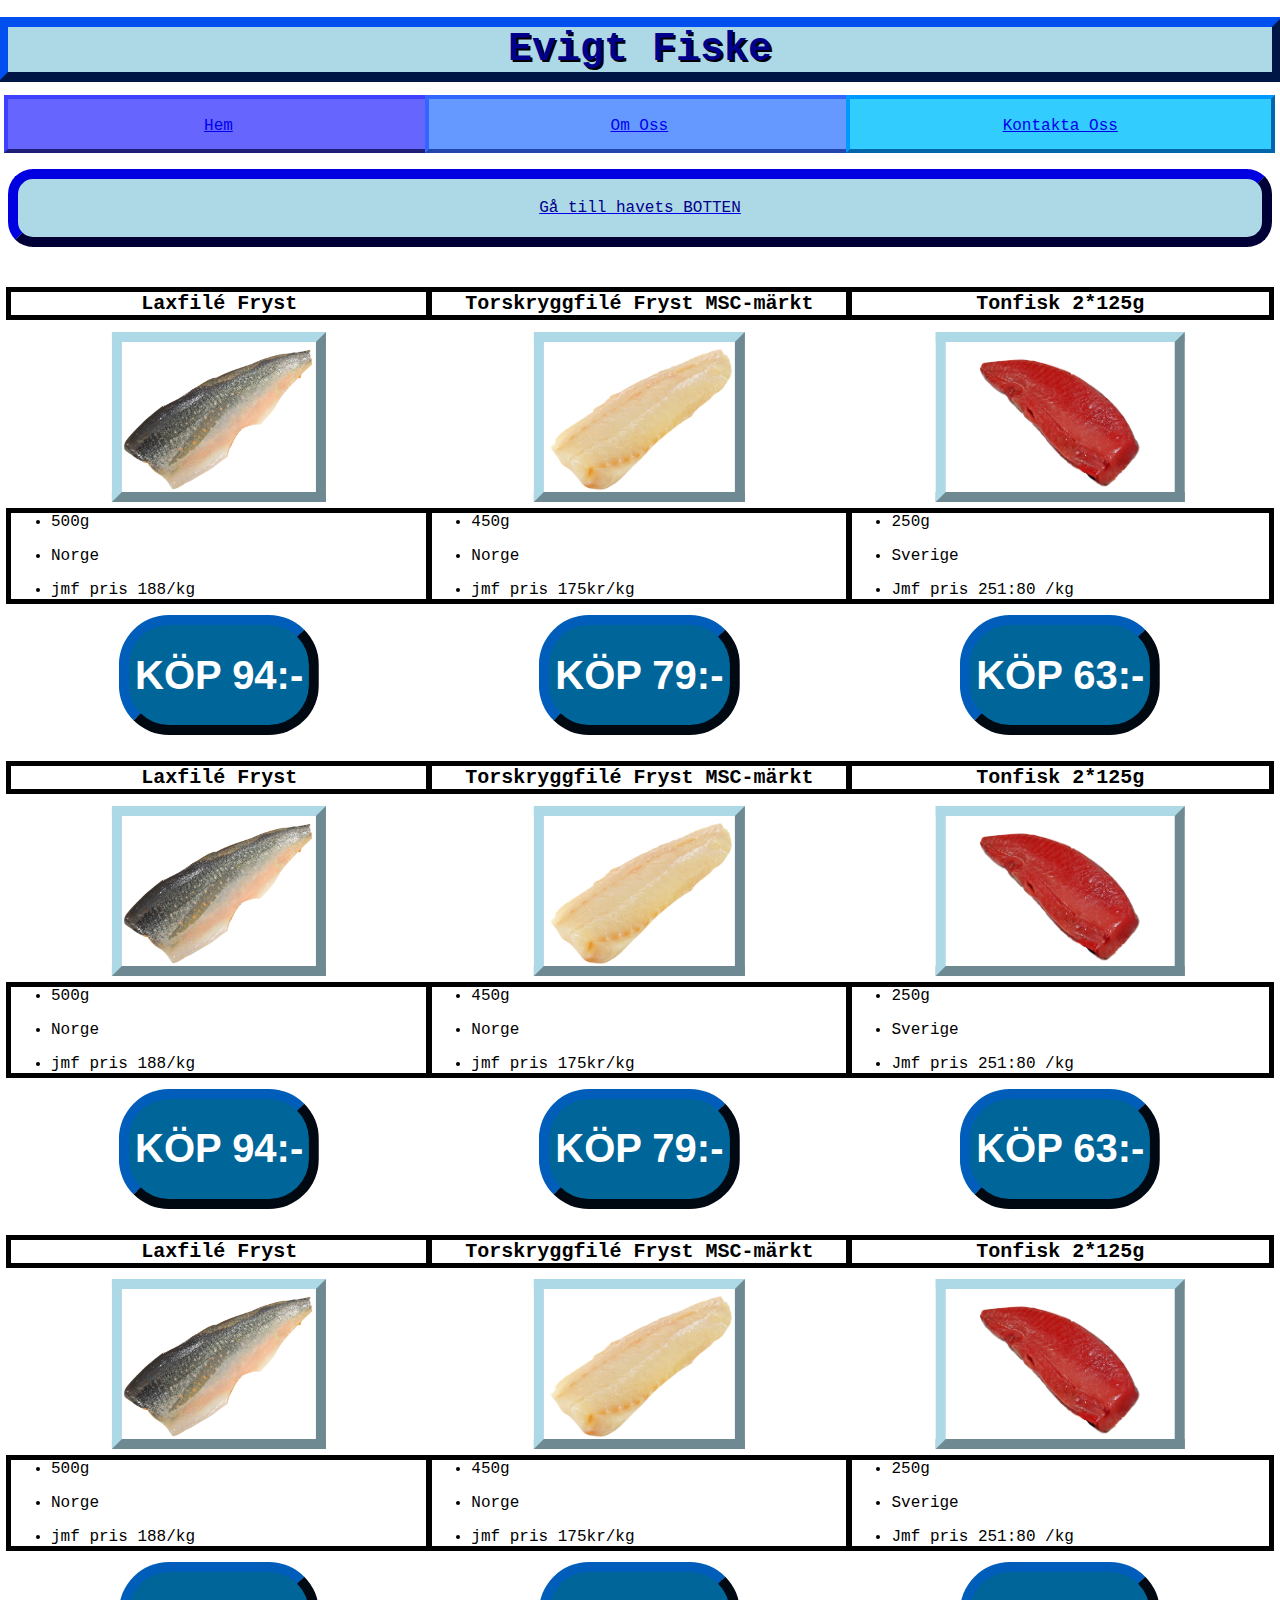
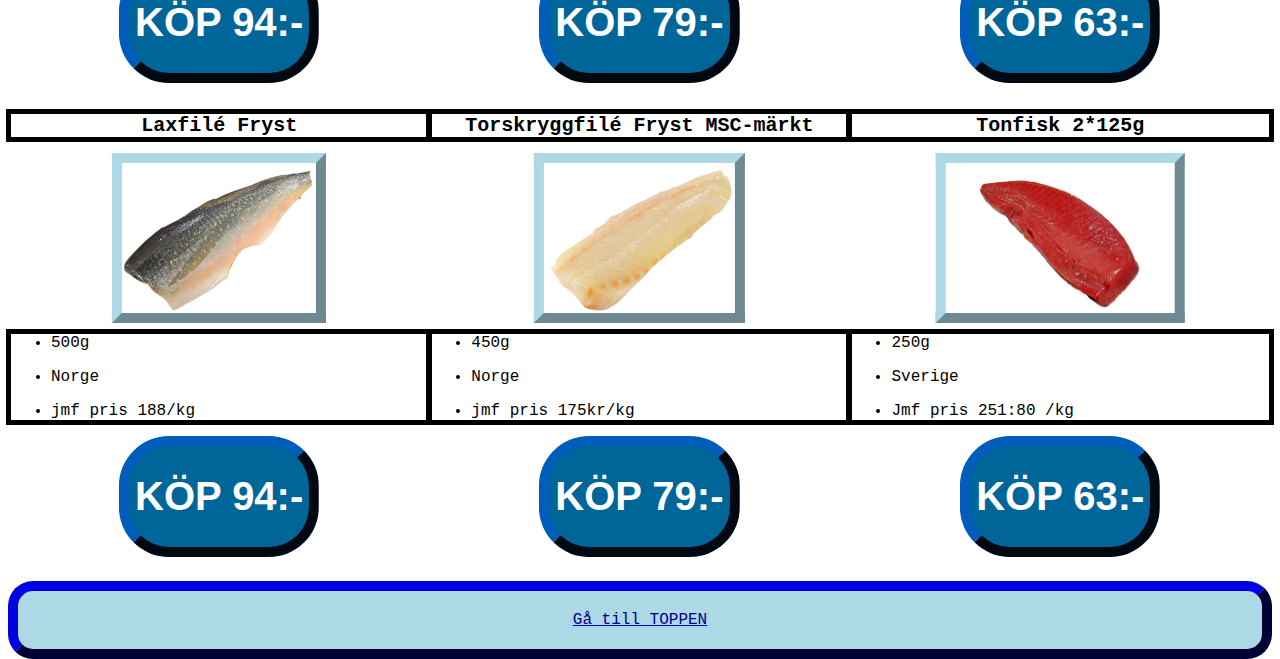
==== commit e9deeb86: "kuf" ====
--- a/index.html
+++ b/index.html
@@ -46,7 +46,7 @@
 			border-width: 10px;
 			border-radius: 25px;
 			padding: 20px;
-			border-style: outset;">Gå till BOTTEN</p></a>
+			border-style: outset;">Gå till havets BOTTEN</p></a>
 
 	<!--	<audio controls autoplay> <source src="Ginger Ass Mama - Mustacho [Official Audio].mp3" type="audio/mpeg"> </audio> -->
 		<table>
--- a/css/Martin.css
+++ b/css/Martin.css
@@ -184,3 +184,98 @@
 	border-width: thick;
 
 }
+
+* {box-sizing:border-box}
+
+/* Slideshow container */
+.slideshow-container {
+  max-width: 1000px;
+  position: relative;
+  margin: auto;
+}
+
+/* Hide the images by default */
+.mySlides {
+  display: none;
+}
+
+/* Next & previous buttons */
+.prev, .next {
+  cursor: pointer;
+  position: absolute;
+  top: 50%;
+  width: auto;
+  margin-top: -22px;
+  padding: 16px;
+  color: white;
+  font-weight: bold;
+  font-size: 18px;
+  transition: 0.6s ease;
+  border-radius: 0 3px 3px 0;
+  user-select: none;
+}
+
+/* Position the "next button" to the right */
+.next {
+  right: 0;
+  border-radius: 3px 0 0 3px;
+}
+
+/* On hover, add a black background color with a little bit see-through */
+.prev:hover, .next:hover {
+  background-color: rgba(0,0,0,0.8);
+}
+
+/* Caption text */
+.text {
+  color: #f2f2f2;
+  font-size: 15px;
+  padding: 8px 12px;
+  position: absolute;
+  bottom: 8px;
+  width: 100%;
+  text-align: center;
+}
+
+/* Number text (1/3 etc) */
+.numbertext {
+  color: #f2f2f2;
+  font-size: 12px;
+  padding: 8px 12px;
+  position: absolute;
+  top: 0;
+}
+
+/* The dots/bullets/indicators */
+.dot {
+  cursor: pointer;
+  height: 15px;
+  width: 15px;
+  margin: 0 2px;
+  background-color: #bbb;
+  border-radius: 50%;
+  display: inline-block;
+  transition: background-color 0.6s ease;
+}
+
+.active, .dot:hover {
+  background-color: #717171;
+}
+
+/* Fading animation */
+.fade {
+  -webkit-animation-name: fade;
+  -webkit-animation-duration: 1.5s;
+  animation-name: fade;
+  animation-duration: 1.5s;
+}
+
+@-webkit-keyframes fade {
+  from {opacity: .4}
+  to {opacity: 1}
+}
+
+@keyframes fade {
+  from {opacity: .4}
+  to {opacity: 1}
+}
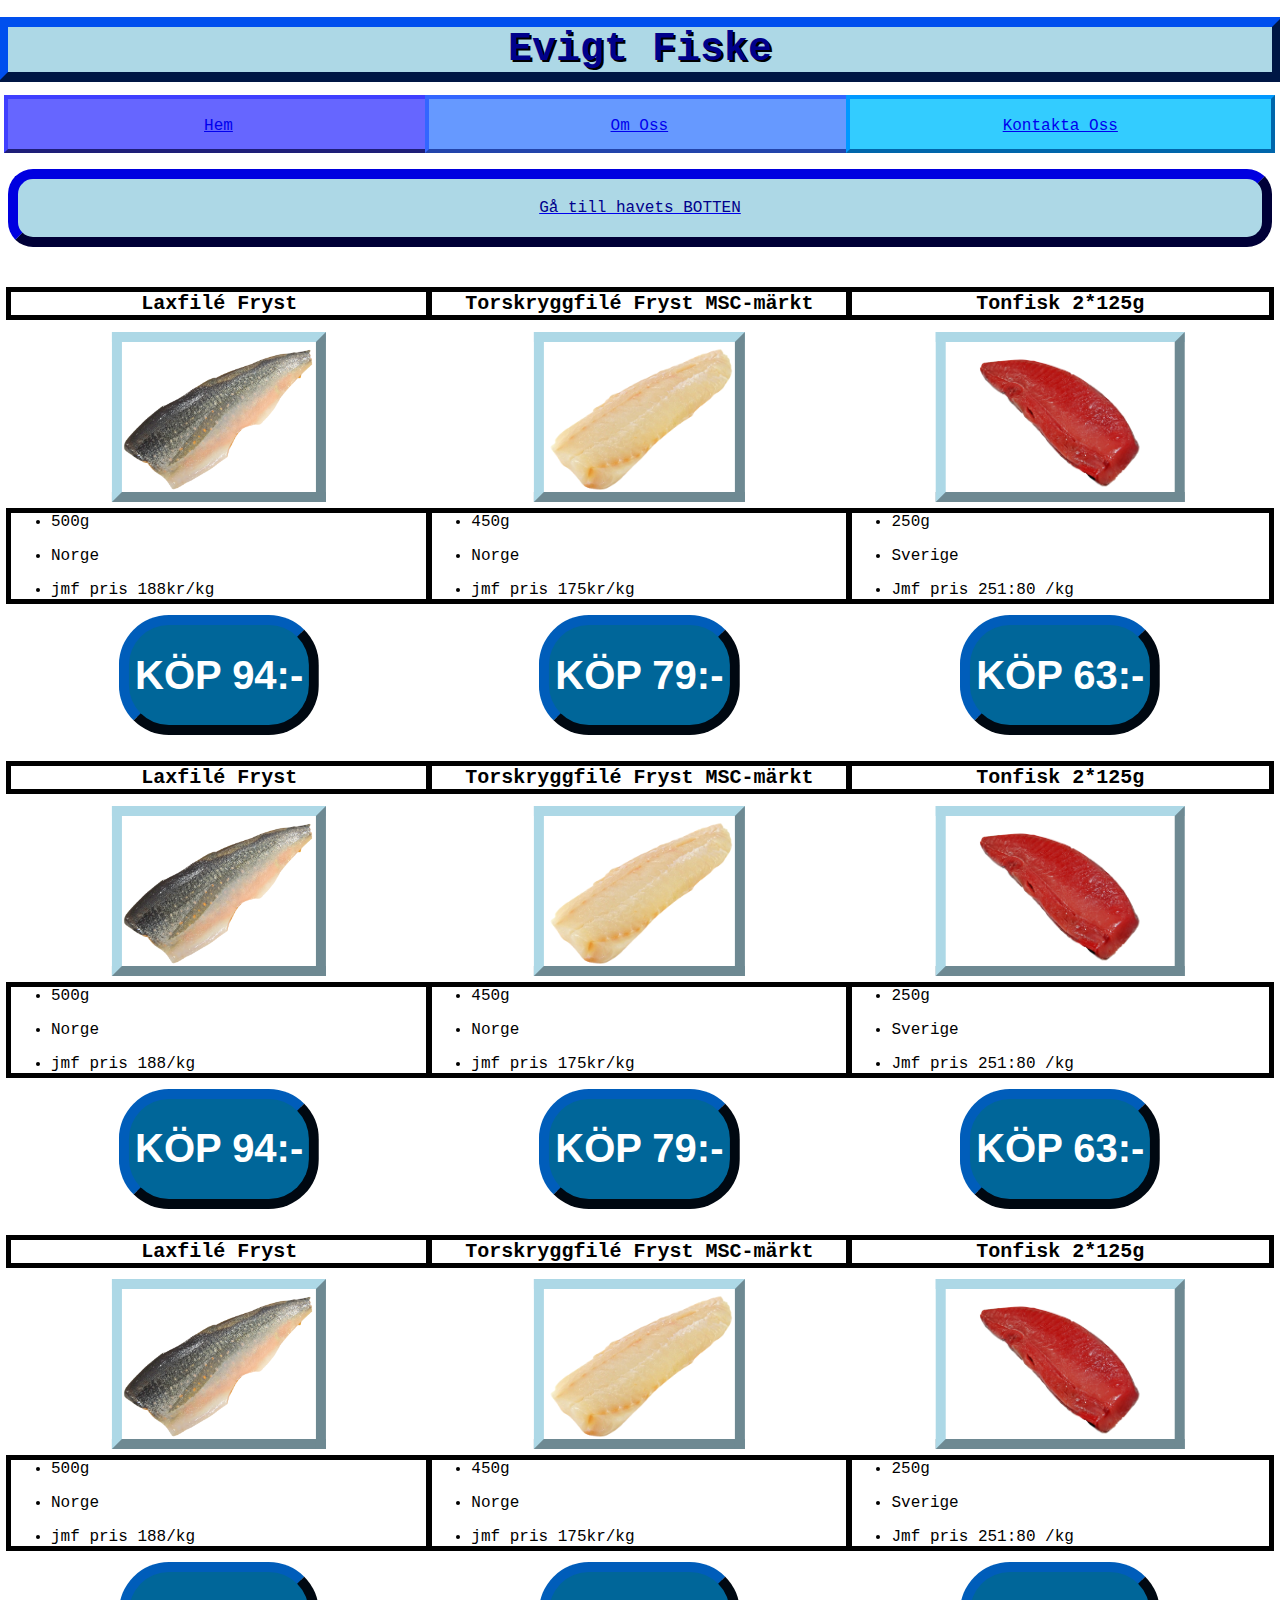
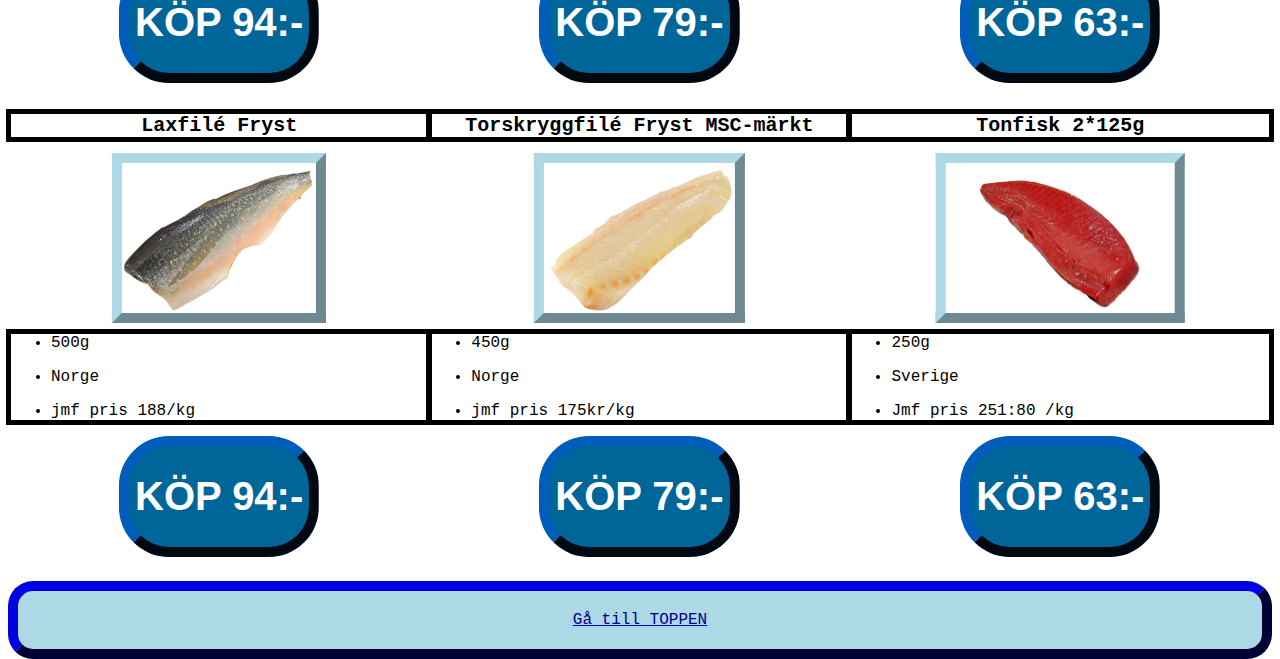
==== commit 0436ca1c: "radera" ====
--- a/index.html
+++ b/index.html
@@ -34,7 +34,7 @@
 
 		<div class="row">
 			<div class="column1"><a href="index.html"><br>Hem</a></div>
-			<div class="column2"><a href="Om.html"><br>Om Oss</a></div>
+			<div class="column2"><a href="om.html"><br>Om Oss</a></div>
 			<div class="column3"><a href="Kontakta.html"><br>Kontakta Oss</a></div>
 		</div>
 		<br> <br> <br>
@@ -64,7 +64,7 @@
 								<p> Norge </p>
 							</li>
 							<li>
-								<p> jmf pris 188/kg </p>
+								<p> jmf pris 188kr/kg </p>
 							</li>
 						</ul>
 				</div>
@@ -330,7 +330,7 @@
 		</tr>
 		</div>
 	</table>
-	</div>
+
 
 		<h4 id="botten"></h4>
 		<a href="#Titel"><p id="botten"style="
@@ -344,34 +344,5 @@
 			padding: 20px;
 			border-style: outset;"> Gå till TOPPEN </p></a>
 
-
-
-
-		<!--<input list="klasser">
-		<datalist id="klasser">
-			<option value="Skolmaten">Bently Bistora ma man</option>
-			<option value="Schedule	">Endast T19</option>
-		</datalist> -->
-
-<!--		<br> <br>
-		<img id="SKOLAN" src="bilden.png" alt="TEG">
-		<h3>Vi firar 20 år på TEG!</h3>
-		<iframe width="950" height="400" src="https://www.youtube.com/embed/7z8U7BbYeB8" frameborder="0" allow="accelerometer; autoplay; encrypted-media; gyroscope; picture-in-picture" allowfullscreen></iframe>
-
-			<a href="https://www.tabyenskilda.se" target="_blank"><img id="SPLASH" src="https://i.vimeocdn.com/portrait/4634284_640x640"></a>
-			<ul>
-			<li>
-				<a href="https://www.tabyenskilda.se/teknikprogrammet/" target="_blank"><p>Om Teknikprogrammet</p></a>
-			</li>
-			<li>
-				<a href="QUIZ.html">QUIZ</a>
-		 	</li>
-		</ul>-->
-	<!--	<h4 id="botten"></h4>
-		<a href="#top"> <p style="color: purple; text-align: center;"> Gå till TOPPEN </p></a>
-
-<button class="buy-button" onclick="Allt()" id="buy-button1" type="button" name="button"></button>
-	<button class="buy-button" id="buy-button2" type="button" name="button"></button>
-	<button class="buy-button" id="buy-button3" type="button" name="button"></button> -->
 	</body>
 </html>
